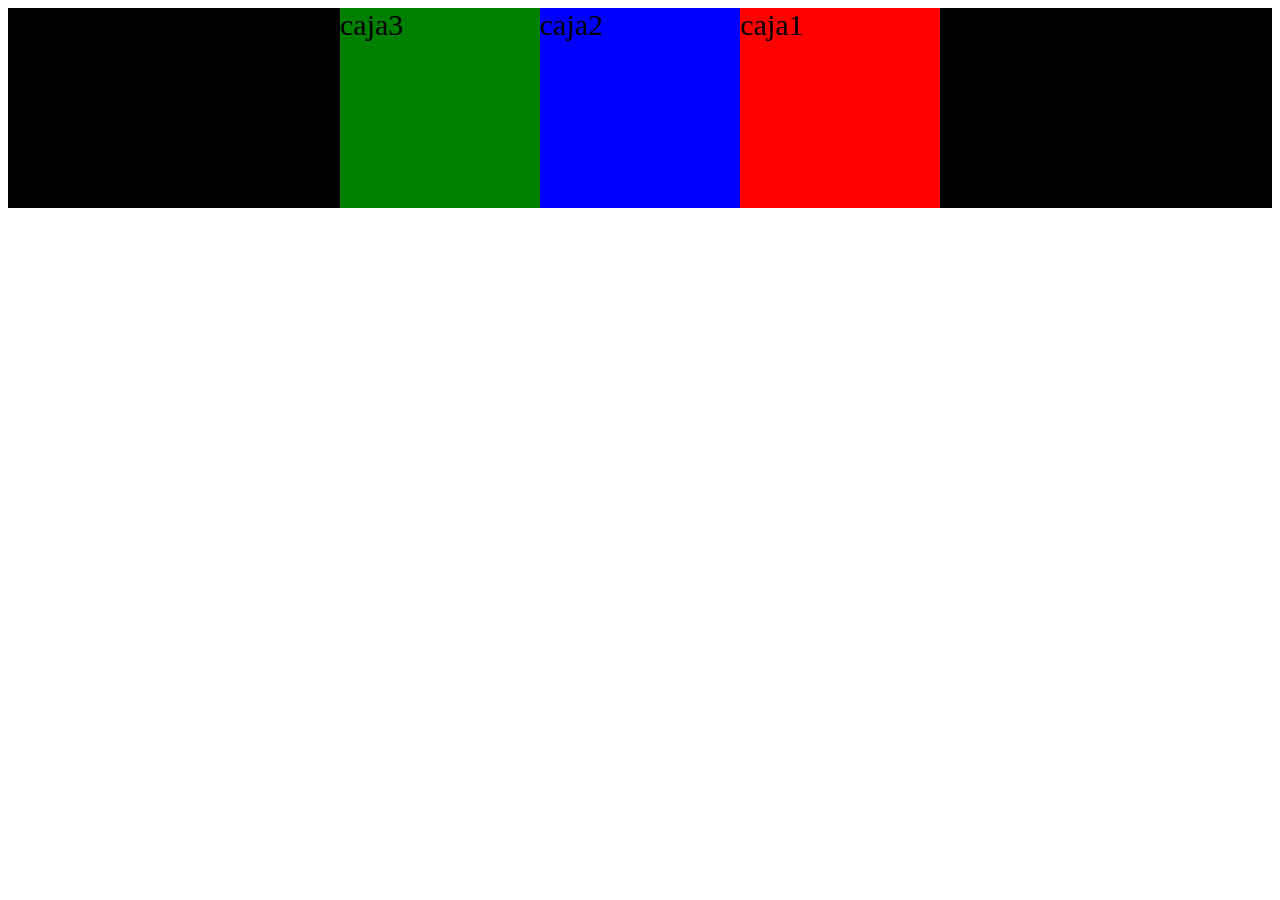
==== Ejercicios mod2uni2/Tarea mod2uni2/Flexbox2.html @ cb5a8fbb "Tareaflexbox" ====
<!DOCTYPE html>
<html lang="en">
<head>
    <meta charset="UTF-8">
    <meta name="viewport" content="width=
    , initial-scale=1.0">
    <title>Document</title>
    <link rel="stylesheet" href="flexbox2.css">
</head>
<body>
    <div class="contenedor">
        <div class="item1">caja1</div>
        <div class="item2">caja2</div>
        <div class="item3">caja3</div>

    
</body>
</html>
---- Ejercicios mod2uni2/Tarea mod2uni2/flexbox2.css ----
.contenedor{
    background-color: black;
     display: flex;
     justify-content: center;
    flex-direction: row-reverse;
    


}
.item1{
    background-color: red;
    width: 200px;
    height: 200px;

    font-size: 30px;
}
.item2{
    background-color: blue;
    width: 200px;
    height: 200px;
    
    font-size: 30px;
}
.item3{
    background-color: green;
    width: 200px;
    height: 200px;
    font-size: 30px;
    
}
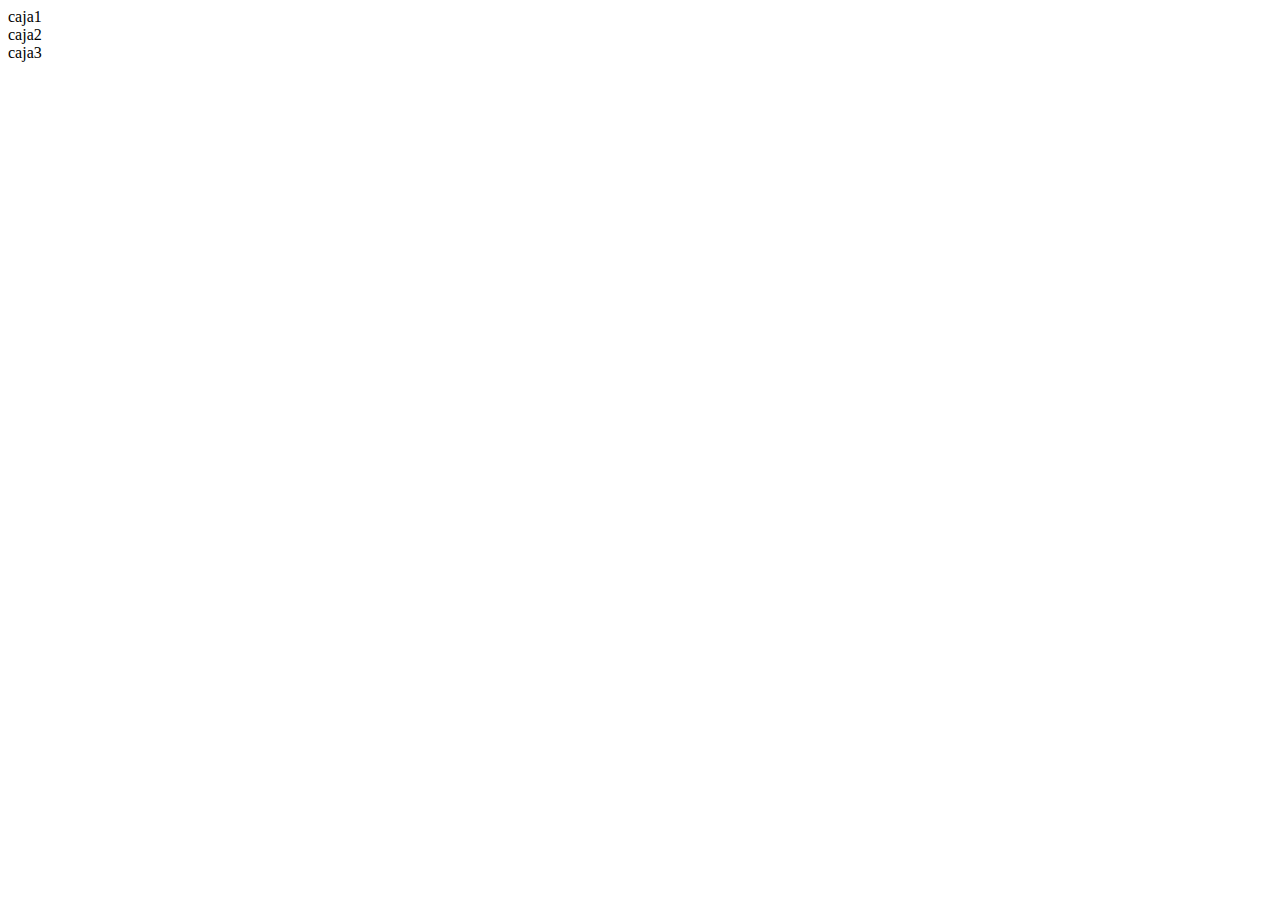
==== commit 59fab810: "flexbox" ====
--- a/Ejercicios mod2uni2/Tarea mod2uni2/Flexbox2.html
+++ b/Ejercicios mod2uni2/Tarea mod2uni2/Flexbox2.html
@@ -5,7 +5,7 @@
     <meta name="viewport" content="width=
     , initial-scale=1.0">
     <title>Document</title>
-    <link rel="stylesheet" href="flexbox2.css">
+    <link rel="stylesheet" href="Flexbox2.csss">
 </head>
 <body>
     <div class="contenedor">
